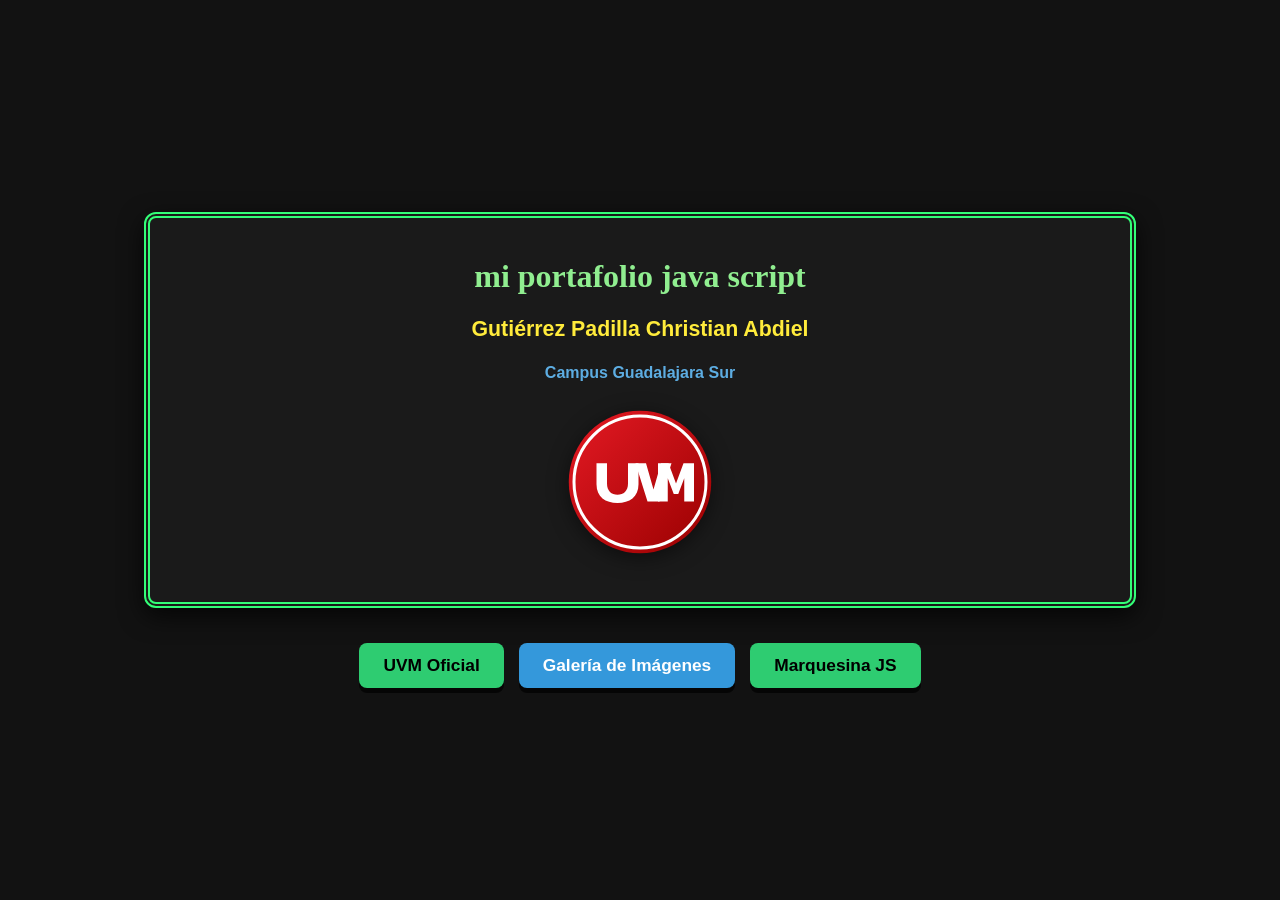
==== index.html @ 316d0804 "Add files via upload" ====
<!DOCTYPE html>
<html lang="es">
<head>
    <meta charset="UTF-8">
    <meta name="viewport" content="width=device-width, initial-scale=1.0">
    <title>Mi Portafolio JavaScript</title>
    <link rel="stylesheet" href="estilos.css">
</head>
<body>

    <!-- Marco principal tipo marquesina con borde doble -->
    <div class="marquesina-marco">
        <!-- Renglón 1 -->
        <h1 class="titulo-portafolio">mi portafolio java script</h1>
        
        <!-- Renglón 2 -->
        <h2 class="nombre-alumno">Gutiérrez Padilla Christian Abdiel</h2>
        
        <!-- Renglón 3 -->
        <h3 class="campus-subtitulo">Campus Guadalajara Sur</h3>
        
        <!-- Renglón 4: Logotipo UVM -->
        <div class="contenedor-logo">
            <img id="imgLogo" class="logo-uvm" src="logotipo.jpg" alt="Logotipo UVM" onerror="this.style.display='none'; document.getElementById('svgLogo').style.display='block';">
            
            <svg id="svgLogo" class="logo-uvm" viewBox="0 0 200 200" xmlns="http://www.w3.org/2000/svg" style="display: none;">
                <defs>
                    <linearGradient id="uvmGrad" x1="0%" y1="0%" x2="100%" y2="100%">
                        <stop offset="0%" stop-color="#e51a24" />
                        <stop offset="100%" stop-color="#990000" />
                    </linearGradient>
                </defs>
                <circle cx="100" cy="100" r="95" fill="url(#uvmGrad)" />
                <circle cx="100" cy="100" r="88" fill="none" stroke="#ffffff" stroke-width="4" />
                <g fill="#ffffff">
                    <path d="M 42 75 L 56 75 L 56 102 C 56 112 62 117 70 117 C 78 117 84 112 84 102 L 84 75 L 98 75 L 98 103 C 98 120 86 128 70 128 C 54 128 42 120 42 103 Z" />
                    <path d="M 94 75 L 108 75 L 118 110 L 128 75 L 142 75 L 126 126 L 110 126 Z" />
                    <path d="M 124 75 L 138 75 L 148 102 L 158 75 L 172 75 L 172 126 L 159 126 L 159 95 L 151 116 L 145 116 L 137 95 L 137 126 L 124 126 Z" />
                </g>
            </svg>
        </div>
    </div>

    <!-- Sección de Botones de Navegación -->
    <div class="contenedor-botones">
        <button id="btnUvm" class="btn btn-verde">UVM Oficial</button>
        <a href="galeria_imagenes.html" class="btn btn-azul">Galería de Imágenes</a>
        <a href="marquesina.html" class="btn btn-verde">Marquesina JS</a>
    </div>

    <script>
        document.addEventListener("DOMContentLoaded", function () {
            const btnUvm = document.getElementById("btnUvm");
            const urlUVM = "https://estudia.uvm.mx/oferta-academica/licenciaturas-ingenierias";
            
            btnUvm.addEventListener("click", function () {
                window.open(urlUVM, "_blank");
            });
        });
    </script>
</body>
</html>
---- estilos.css ----
/* Configuración general de la página */
body {
    background-color: #121212; /* Fondo gris oscuro / negro */
    color: #ffffff;
    font-family: Arial, sans-serif;
    display: flex;
    flex-direction: column;
    align-items: center;
    justify-content: center;
    min-height: 100vh;
    margin: 0;
    padding: 20px;
    box-sizing: border-box;
}

/* Marquesina y Contenedor Principal con doble línea */
.marquesina-marco {
    border: 6px double #33ff77; /* Borde doble verde claro */
    padding: 30px 40px;
    text-align: center;
    border-radius: 12px;
    background-color: #1a1a1a;
    box-shadow: 0 8px 25px rgba(0, 0, 0, 0.7);
    max-width: 900px;
    width: 100%;
    margin-bottom: 25px;
    display: flex;
    flex-direction: column;
    align-items: center;
}

/* Renglones de texto de Portada */
.titulo-portafolio {
    font-family: 'Times New Roman', Times, serif;
    font-size: 24pt;
    color: #90ee90; /* Verde claro */
    margin: 10px 0;
    text-transform: lowercase;
}

.nombre-alumno {
    font-family: 'Arial Black', Gadget, sans-serif;
    font-size: 16pt;
    color: #ffeb3b; /* Amarillo claro */
    margin: 12px 0;
}

.campus-subtitulo {
    font-family: Arial, Helvetica, sans-serif;
    font-size: 12pt;
    color: #5dade2; /* Azul pastel */
    margin: 10px 0;
    font-weight: bold;
}

/* Estilo del logotipo UVM */
.contenedor-logo {
    margin: 15px auto;
    display: flex;
    flex-direction: column;
    align-items: center;
    justify-content: center;
}

.logo-uvm {
    width: 150px;
    height: 150px;
    object-fit: contain;
    filter: drop-shadow(0px 4px 10px rgba(0, 0, 0, 0.5));
    transition: transform 0.3s ease;
}

.logo-uvm:hover {
    transform: scale(1.03);
}

/* ==========================================
   ESTILOS DE LA GALERÍA DE IMÁGENES (A5.1)
   ========================================== */

/* Cuadrícula de 3 columnas responsiva */
.galeria-grid {
    display: grid;
    grid-template-columns: repeat(3, 1fr);
    gap: 15px;
    width: 100%;
    margin-top: 20px;
}

/* Imagen en la cuadrícula */
.galeria-item {
    width: 100%;
    height: 180px;
    object-fit: cover;
    border: 3px solid #33ff77; /* Borde verde para encajar con el estilo */
    border-radius: 8px;
    cursor: pointer;
    transition: transform 0.3s ease, box-shadow 0.3s ease;
}

/* Efecto hover: agranda la imagen al pasar el mouse */
.galeria-item:hover {
    transform: scale(1.05);
    box-shadow: 0 8px 20px rgba(51, 255, 119, 0.4);
}

/* Adaptación responsiva para dispositivos pequeños */
@media (max-width: 768px) {
    .galeria-grid {
        grid-template-columns: repeat(2, 1fr); /* 2 columnas en tablets */
    }
}

@media (max-width: 480px) {
    .galeria-grid {
        grid-template-columns: 1fr; /* 1 columna en celulares */
    }
}

/* Ventana emergente Modal (JavaScript) */
.modal {
    display: none; /* Oculto por defecto */
    position: fixed;
    z-index: 1000;
    top: 0;
    left: 0;
    width: 100%;
    height: 100%;
    background-color: rgba(0, 0, 0, 0.85); /* Fondo oscuro semitransparente */
    justify-content: center;
    align-items: center;
    flex-direction: column;
}

/* Contenido de la imagen modal centrada */
.modal-contenido {
    max-width: 85%;
    max-height: 80vh;
    border: 4px solid #ffffff;
    border-radius: 10px;
    box-shadow: 0 0 25px rgba(255, 255, 255, 0.3);
    animation: zoomIn 0.3s ease;
}

@keyframes zoomIn {
    from { transform: scale(0.7); opacity: 0; }
    to { transform: scale(1); opacity: 1; }
}

/* Botón de cerrar (X) */
.cerrar-modal {
    position: absolute;
    top: 20px;
    right: 35px;
    color: #ffffff;
    font-size: 40px;
    font-weight: bold;
    cursor: pointer;
    transition: color 0.2s;
}

.cerrar-modal:hover {
    color: #ff5555;
}

/* Estilos de la marquesina interactiva */
.caja-marquesina {
    width: 90%;
    max-width: 650px;
    background-color: #000000;
    border: 4px double #2ecc71;
    padding: 15px;
    overflow: hidden;
    white-space: nowrap;
    margin-top: 15px;
    border-radius: 6px;
    text-align: center;
}

#textoMarquesina {
    display: inline-block;
    font-size: 16pt;
    font-weight: bold;
    color: #ffeb3b;
    font-family: 'Courier New', Courier, monospace;
}

/* ==========================================
   ESTILOS DE BOTONES
   ========================================== */
.contenedor-botones {
    display: flex;
    gap: 15px;
    flex-wrap: wrap;
    justify-content: center;
    margin-top: 10px;
}

.btn {
    padding: 12px 24px;
    font-size: 13pt;
    font-weight: bold;
    border: none;
    border-radius: 8px;
    cursor: pointer;
    outline: none;
    text-decoration: none;
    display: inline-block;
    box-shadow: 0 5px 0px rgba(0, 0, 0, 0.7);
    transition: all 0.1s ease;
    user-select: none;
}

.btn-verde {
    background-color: #2ecc71;
    color: #000000;
}

.btn-verde:hover {
    background-color: #27ae60;
}

.btn-azul {
    background-color: #3498db;
    color: #ffffff;
}

.btn-azul:hover {
    background-color: #2980b9;
}

.btn:active {
    transform: translateY(4px);
    box-shadow: 0 1px 0px rgba(0, 0, 0, 0.7);
}
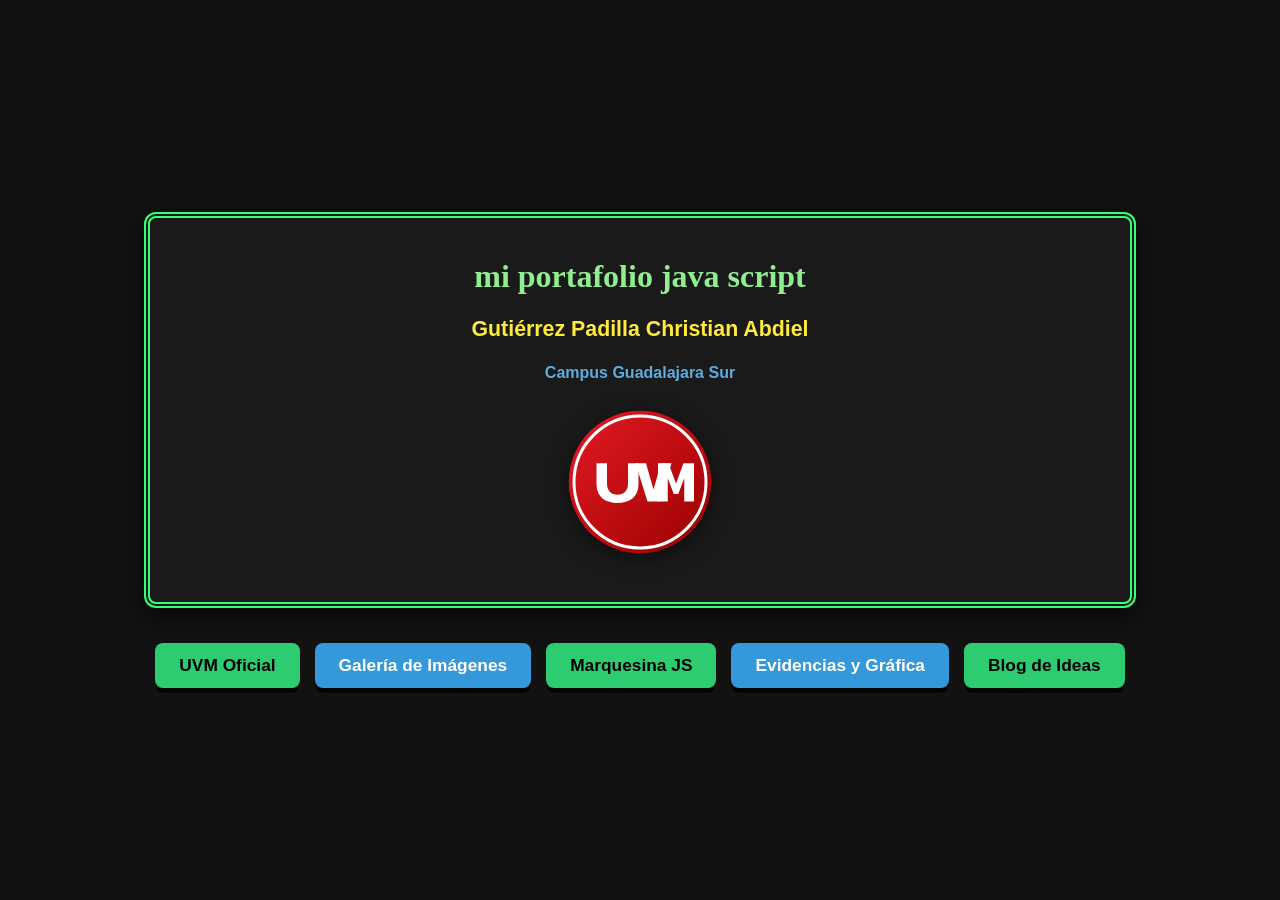
==== commit 073ddf36: "Add navigation buttons to index.html Added additional navigation buttons for 'Evidencias y Gráfica' " ====
--- a/index.html
+++ b/index.html
@@ -42,12 +42,13 @@
     </div>
 
     <!-- Sección de Botones de Navegación -->
-    <div class="contenedor-botones">
+  <div class="contenedor-botones">
         <button id="btnUvm" class="btn btn-verde">UVM Oficial</button>
         <a href="galeria_imagenes.html" class="btn btn-azul">Galería de Imágenes</a>
         <a href="marquesina.html" class="btn btn-verde">Marquesina JS</a>
+        <a href="carrusel.html" class="btn btn-azul">Evidencias y Gráfica</a>
+        <a href="blog.html" class="btn btn-verde">Blog de Ideas</a>
     </div>
-
     <script>
         document.addEventListener("DOMContentLoaded", function () {
             const btnUvm = document.getElementById("btnUvm");
@@ -59,4 +60,4 @@
         });
     </script>
 </body>
-</html>+</html>
